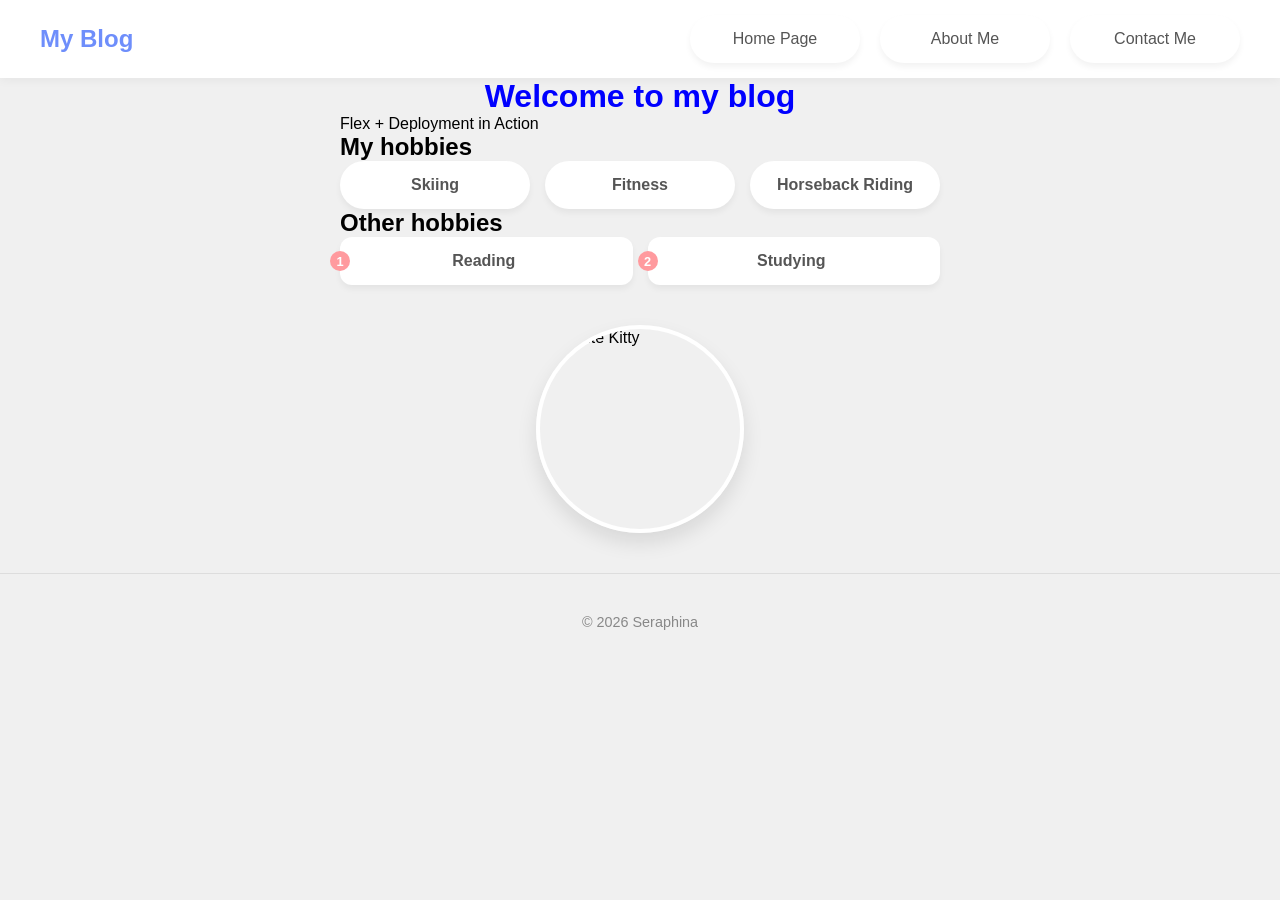
==== index.html @ 9391d673 "Add files via upload" ====
<!DOCTYPE html>
<html lang="en">
<head>
    <meta charset="UTF-8">
    <meta name="viewport" content="width=device-width, initial-scale=1.0">
    <title>Home Page</title>
    <style>
        * {
            margin: 0;
            padding: 0;
        }
        h1 {
            color: blue;
            text-align: center;
        }
        .navbar {
            display: flex;
            justify-content: space-between;
            align-items: center;
            background-color: white;
            padding: 15px 40px;
            box-shadow: 0 2px 10px rgba(0, 0, 0, 0.05);
            position: sticky;
            top: 0;
            z-index: i000;
        }
        .logo {
            font-size: 1.5rem;
            font-weight: bold;
            color: #6e8efb;
            cursor: pointer;
        }
        .nav-links {
            list-style: none;
            display: flex;
            gap: 20px;
        }
        .nav-links a{
            text-decoration: none;
            color: #555;
            font-weight: 500;
            padding: 8px 16px;
            border-radius: 20px;
            transition: all 0.3s ease;
        }
        .nav-links a:hover {
            background-color: #6e8efb;
            color: white;
            transform: translateY(-2px);
        }
        h2 {
            transition: color 0.3s ease;
        }
        h2:hover {
            text-decoration: underline;
            color: darkblue;
        }
        body {
            min-height: 100vh;
            font-family: Arial, sans-serif;
            background-color: #f0f0f0;
        }
        main {
            max-width: 600px;
            margin: 0 auto;
        }
        ul, ol {
            padding: 0px;
            background-color: transparent;
            border-radius: 8px;
            box-shadow: 0 ;/*2px 5px rgba(0,0,0,0.1)*/
            list-style-position: inside;
            list-style: none;
            /*Flexbox关键属性*/
            display: flex;
            flex-wrap: wrap; /*允许换行*/
            gap: 15px; /*元素之间的间距*/
        }
        li {
            /*将其变成卡片*/
            background-color: white;
            padding: 15px 25px;
            border-radius: 50px; /*胶囊形状*/
            box-shadow: 0 4px 6px rgba(0, 0, 0, 0.05);
            font-weight: bold;
            color: #555;
            cursor: pointer;
            transition: all 0.3s ease;

            /*让每个项目有最小宽度，防止太扁*/
            min-width: 120px;
            text-align: center;
            flex: 1; /*平均分配空间*/
        }
        li:hover {
            background-color: #6e8efb;
            color: white;
            transform: translateY(-5px); /* 向上浮动5px */
            box-shadow: 0 8px 15px rgba(110, 142, 251, 0.3);
        }
       ol li {
            border-radius: 12px; /*方一点的圆角*/
            position: relative; 
            padding-left: 20px;
        } 
        ol li::before {
            content: counter(list-item);
            position: absolute;
            left: -10px;
            /*无论字体大小怎么变，圆圈永远完美垂直居中。这是前端最经典的居中写法*/
            top: 50%; /*把圆圈的顶部移到父元素高度的 50% 处*/
            transform: translateY(-50%); /*再把圆圈向上移动自身高度的 50%*/
            background: #ff9a9e;
            color: white;
            width: 20px;
            height: 20px;
            border-radius: 50%;
            font-size: 0.8rem;
            display: flex;
            align-items: center;
            justify-content: center;
        }
        ol li:hover:before {
            background-color: #ff6b6b;
        }
        img {
            display: block; /* 1. 消除底部缝隙 */
            width: 200px;
            height: 200px;
            object-fit: cover; /*保证图片不变形,保持图片比例填充容器，多余部分裁剪*/
            border-radius: 50%;
            border: 4px solid white;
            margin: 40px auto;
            box-shadow: 0 10px 20px rgba(0, 0, 0, 0.1);
            /*定义动画的速度曲线,贝塞尔曲线模拟了弹簧效果：快速弹出，稍微冲过头（超过1.15倍），然后弹回来*/
            transition: transform 0.4s cubic-bezier(0.175,0.885,0.32,1.275), border-color 0.3s; /* 3. 高级缓动动画 */
        }
        img:hover {
            transform: scale(1.15) rotate(5deg);   /* 4. 放大 15% 并且顺时针旋转 5 度 */
            border-color: #ff9a9e;
        }
        footer {
            text-align: center;
            padding: 40px;
            color: #888;
            font-size: 0.9rem;
            border-top: 1px solid #ddd;
            margin-top: 40px;
        }
    </style>
</head>
<body>
    <nav class="navbar">
        <div class="logo">My Blog</div>
        <ul class="nav-links">
            <li><a href="index.html" class="active">Home Page</a></li>
            <li><a href="about.html">About Me</a></li>
            <li><a href="contact.html">Contact Me</a></li>
        </ul>
    </nav>
    <header>
        <h1>Welcome to my blog</h1>
    </header>
    <main>
        <p>Flex + Deployment in Action</p>
        <h2>My hobbies</h2>
        <ul>
            <li>Skiing</li>
            <li>Fitness</li>
            <li>Horseback Riding</li>
        </ul>
        <h2>Other hobbies</h2>
        <ol>
            <li>Reading</li>
            <li>Studying</li>
        </ol>
        <img src="https://tse2-mm.cn.bing.net/th/id/OIP-C.SmucIPF74XGCG8n6q5ZWnQAAAA?w=322&h=175&c=7&r=0&o=7&pid=1.7&rm=3" alt="A Cute Kitty">
    </main>
    <footer>&copy; 2026 Seraphina</footer>
</body>
</html>
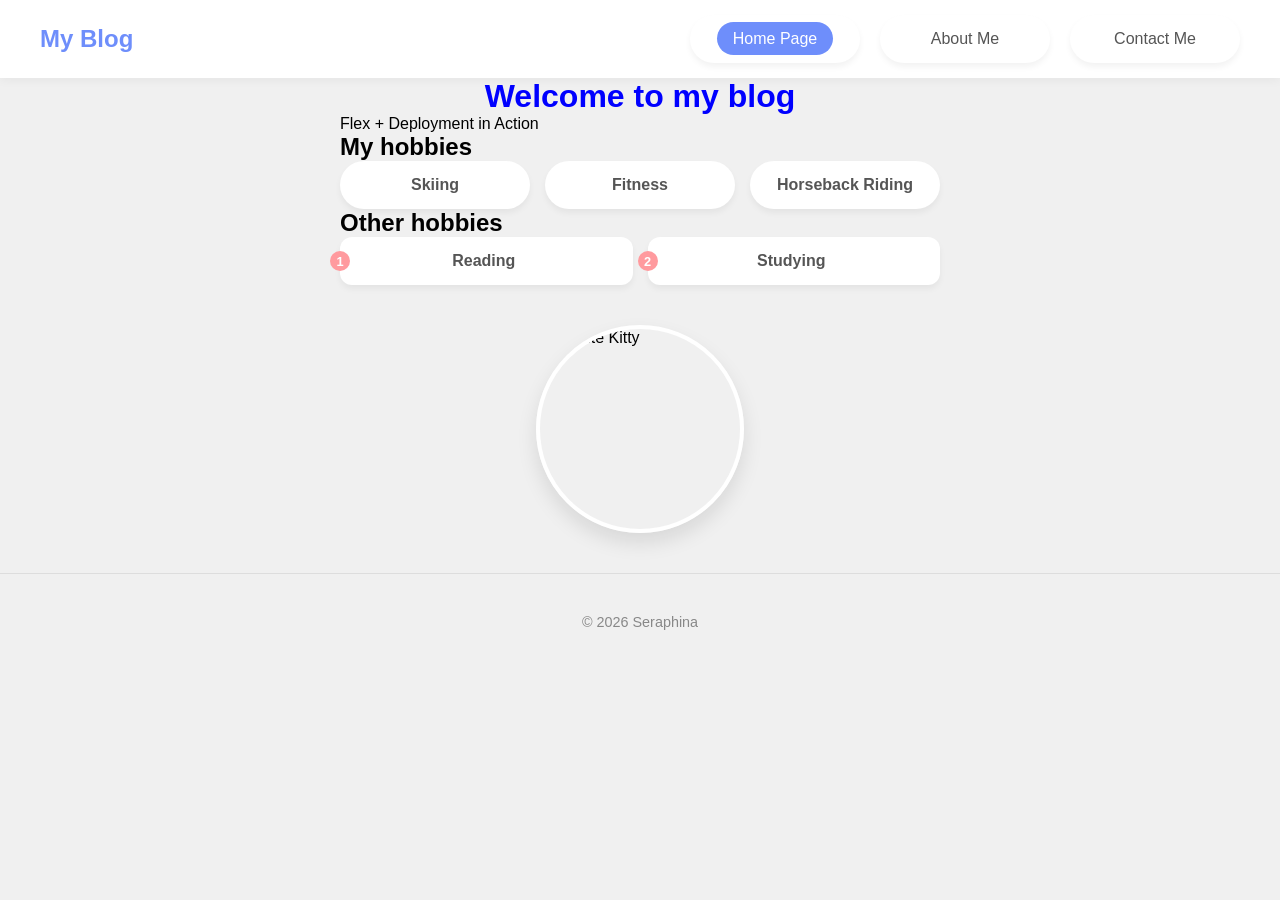
==== commit c2894e48: "Add files via upload" ====
--- a/index.html
+++ b/index.html
@@ -4,150 +4,7 @@
     <meta charset="UTF-8">
     <meta name="viewport" content="width=device-width, initial-scale=1.0">
     <title>Home Page</title>
-    <style>
-        * {
-            margin: 0;
-            padding: 0;
-        }
-        h1 {
-            color: blue;
-            text-align: center;
-        }
-        .navbar {
-            display: flex;
-            justify-content: space-between;
-            align-items: center;
-            background-color: white;
-            padding: 15px 40px;
-            box-shadow: 0 2px 10px rgba(0, 0, 0, 0.05);
-            position: sticky;
-            top: 0;
-            z-index: i000;
-        }
-        .logo {
-            font-size: 1.5rem;
-            font-weight: bold;
-            color: #6e8efb;
-            cursor: pointer;
-        }
-        .nav-links {
-            list-style: none;
-            display: flex;
-            gap: 20px;
-        }
-        .nav-links a{
-            text-decoration: none;
-            color: #555;
-            font-weight: 500;
-            padding: 8px 16px;
-            border-radius: 20px;
-            transition: all 0.3s ease;
-        }
-        .nav-links a:hover {
-            background-color: #6e8efb;
-            color: white;
-            transform: translateY(-2px);
-        }
-        h2 {
-            transition: color 0.3s ease;
-        }
-        h2:hover {
-            text-decoration: underline;
-            color: darkblue;
-        }
-        body {
-            min-height: 100vh;
-            font-family: Arial, sans-serif;
-            background-color: #f0f0f0;
-        }
-        main {
-            max-width: 600px;
-            margin: 0 auto;
-        }
-        ul, ol {
-            padding: 0px;
-            background-color: transparent;
-            border-radius: 8px;
-            box-shadow: 0 ;/*2px 5px rgba(0,0,0,0.1)*/
-            list-style-position: inside;
-            list-style: none;
-            /*Flexbox关键属性*/
-            display: flex;
-            flex-wrap: wrap; /*允许换行*/
-            gap: 15px; /*元素之间的间距*/
-        }
-        li {
-            /*将其变成卡片*/
-            background-color: white;
-            padding: 15px 25px;
-            border-radius: 50px; /*胶囊形状*/
-            box-shadow: 0 4px 6px rgba(0, 0, 0, 0.05);
-            font-weight: bold;
-            color: #555;
-            cursor: pointer;
-            transition: all 0.3s ease;
-
-            /*让每个项目有最小宽度，防止太扁*/
-            min-width: 120px;
-            text-align: center;
-            flex: 1; /*平均分配空间*/
-        }
-        li:hover {
-            background-color: #6e8efb;
-            color: white;
-            transform: translateY(-5px); /* 向上浮动5px */
-            box-shadow: 0 8px 15px rgba(110, 142, 251, 0.3);
-        }
-       ol li {
-            border-radius: 12px; /*方一点的圆角*/
-            position: relative; 
-            padding-left: 20px;
-        } 
-        ol li::before {
-            content: counter(list-item);
-            position: absolute;
-            left: -10px;
-            /*无论字体大小怎么变，圆圈永远完美垂直居中。这是前端最经典的居中写法*/
-            top: 50%; /*把圆圈的顶部移到父元素高度的 50% 处*/
-            transform: translateY(-50%); /*再把圆圈向上移动自身高度的 50%*/
-            background: #ff9a9e;
-            color: white;
-            width: 20px;
-            height: 20px;
-            border-radius: 50%;
-            font-size: 0.8rem;
-            display: flex;
-            align-items: center;
-            justify-content: center;
-        }
-        ol li:hover:before {
-            background-color: #ff6b6b;
-        }
-        img {
-            display: block; /* 1. 消除底部缝隙 */
-            width: 200px;
-            height: 200px;
-            object-fit: cover; /*保证图片不变形,保持图片比例填充容器，多余部分裁剪*/
-            border-radius: 50%;
-            border: 4px solid white;
-            margin: 40px auto;
-            box-shadow: 0 10px 20px rgba(0, 0, 0, 0.1);
-            /*定义动画的速度曲线,贝塞尔曲线模拟了弹簧效果：快速弹出，稍微冲过头（超过1.15倍），然后弹回来*/
-            transition: transform 0.4s cubic-bezier(0.175,0.885,0.32,1.275), border-color 0.3s; /* 3. 高级缓动动画 */
-        }
-        img:hover {
-            transform: scale(1.15) rotate(5deg);   /* 4. 放大 15% 并且顺时针旋转 5 度 */
-            border-color: #ff9a9e;
-        }
-        footer {
-            text-align: center;
-            padding: 40px;
-            color: #888;
-            font-size: 0.9rem;
-            border-top: 1px solid #ddd;
-            margin-top: 40px;
-        }
-    </style>
+    <link rel="stylesheet" href="./css.css">
 </head>
 <body>
     <nav class="navbar">
--- a/css.css
+++ b/css.css
@@ -0,0 +1,223 @@
+* {
+    margin: 0;
+    padding: 0;
+}
+h1 {
+    color: blue;
+    text-align: center;
+}
+.navbar {
+    display: flex;
+    justify-content: space-between;
+    align-items: center;
+    background-color: white;
+    padding: 15px 40px;
+    box-shadow: 0 2px 10px rgba(0, 0, 0, 0.05);
+    position: sticky;
+    top: 0;
+    z-index: i000;
+}
+.logo {
+    font-size: 1.5rem;
+    font-weight: bold;
+    color: #6e8efb;
+    cursor: pointer;
+}
+.nav-links {
+    list-style: none;
+    display: flex;
+    gap: 20px;
+}
+.nav-links a{
+    text-decoration: none;
+    color: #555;
+    font-weight: 500;
+    padding: 8px 16px;
+    border-radius: 20px;
+    transition: all 0.3s ease;
+}
+.nav-links a:hover,
+.nav-links a.active {
+    background-color: #6e8efb;
+    color: white;
+    transform: translateY(-2px);
+}
+h2 {
+    transition: color 0.3s ease;
+}
+h2:hover {
+    text-decoration: underline;
+    color: darkblue;
+}
+body {
+    min-height: 100vh;
+    font-family: Arial, sans-serif;
+    background-color: #f0f0f0;
+}
+main {
+    max-width: 600px;
+    margin: 0 auto;
+}
+ul, ol {
+    padding: 0px;
+    background-color: transparent;
+    border-radius: 8px;
+    box-shadow: 0 ;/*2px 5px rgba(0,0,0,0.1)*/
+    list-style-position: inside;
+    list-style: none;
+    /*Flexbox关键属性*/
+    display: flex;
+    flex-wrap: wrap; /*允许换行*/
+    gap: 15px; /*元素之间的间距*/
+}
+li {
+    /*将其变成卡片*/
+    background-color: white;
+    padding: 15px 25px;
+    border-radius: 50px; /*胶囊形状*/
+    box-shadow: 0 4px 6px rgba(0, 0, 0, 0.05);
+    font-weight: bold;
+    color: #555;
+    cursor: pointer;
+    transition: all 0.3s ease;
+
+    /*让每个项目有最小宽度，防止太扁*/
+    min-width: 120px;
+    text-align: center;
+    flex: 1; /*平均分配空间*/
+}
+li:hover {
+    background-color: #6e8efb;
+    color: white;
+    transform: translateY(-5px); /* 向上浮动5px */
+    box-shadow: 0 8px 15px rgba(110, 142, 251, 0.3);
+}
+ol li {
+    border-radius: 12px; /*方一点的圆角*/
+    position: relative; 
+    padding-left: 20px;
+} 
+ol li::before {
+    content: counter(list-item);
+    position: absolute;
+    left: -10px;
+    /*无论字体大小怎么变，圆圈永远完美垂直居中。这是前端最经典的居中写法*/
+    top: 50%; /*把圆圈的顶部移到父元素高度的 50% 处*/
+    transform: translateY(-50%); /*再把圆圈向上移动自身高度的 50%*/
+    background: #ff9a9e;
+    color: white;
+    width: 20px;
+    height: 20px;
+    border-radius: 50%;
+    font-size: 0.8rem;
+    display: flex;
+    align-items: center;
+    justify-content: center;
+}
+ol li:hover:before {
+    background-color: #ff6b6b;
+}
+img {
+    display: block; /* 1. 消除底部缝隙 */
+    width: 200px;
+    height: 200px;
+    object-fit: cover; /*保证图片不变形,保持图片比例填充容器，多余部分裁剪*/
+    border-radius: 50%;
+    border: 4px solid white;
+    margin: 40px auto;
+    box-shadow: 0 10px 20px rgba(0, 0, 0, 0.1);
+    /*定义动画的速度曲线,贝塞尔曲线模拟了弹簧效果：快速弹出，稍微冲过头（超过1.15倍），然后弹回来*/
+    transition: transform 0.4s cubic-bezier(0.175,0.885,0.32,1.275), border-color 0.3s; /* 3. 高级缓动动画 */
+}
+img:hover {
+    transform: scale(1.15) rotate(5deg);   /* 4. 放大 15% 并且顺时针旋转 5 度 */
+    border-color: #ff9a9e;
+}
+footer {
+    text-align: center;
+    padding: 40px;
+    color: #888;
+    font-size: 0.9rem;
+    border-top: 1px solid #ddd;
+    margin-top: 40px;
+}
+/* =========================================
+   📱 阶段 A：响应式设计 (Media Query)
+   当屏幕宽度小于 768px (平板和手机) 时生效
+   ========================================= */
+   @media (max-width: 768px) {
+
+    /* 1. 导航栏大改造：从“横排”变“竖排” */
+    .navbar {
+        flex-direction: column; /* 关键！主轴改为垂直方向 */
+        padding: 15px;          /* 减小内边距，节省手机空间 */
+        position: relative;     /* 手机上通常不需要 sticky，或者保持 sticky 但调整逻辑 */
+    }
+
+    .logo {
+        margin-bottom: 15px;    /* Logo 和菜单之间增加间距 */
+        font-size: 1.3rem;      /* 稍微调小字体 */
+        text-align: center;     /* Logo 居中 */
+    }
+
+    .nav-links {
+        width: 100%;            /* 菜单占满整行 */
+        flex-direction: column; /* 菜单项也改为垂直排列 */
+        align-items: center;    /* 菜单项水平居中 */
+        gap: 10px;              /* 减小按钮之间的间距 */
+    }
+
+    .nav-links a {
+        width: 80%;             /* 按钮变宽，方便手指点击 (肥手指原则) */
+        text-align: center;     /* 文字居中 */
+        padding: 12px 0;        /* 增加上下高度，更容易点 */
+    }
+
+    /* 2. 内容区域调整 */
+    main {
+        padding: 0 15px;        /* 减小左右边距，让内容更靠边 */
+    }
+
+    h1 {
+        font-size: 1.8rem;      /* 标题缩小，防止换行太难看 */
+    }
+
+    h2 {
+        font-size: 1.4rem;
+    }
+
+    /* 3. 列表卡片调整：从“横向胶囊”变“纵向长条” */
+    ul, ol {
+        flex-direction: column; /* 强制垂直排列 */
+        gap: 10px;
+    }
+
+    li {
+        width: 100%;            /* 占满整行 */
+        min-width: auto;        /* 取消最小宽度限制 */
+        border-radius: 12px;    /* 圆角稍微方一点，更像卡片 */
+        text-align: left;       /* 文字左对齐，阅读更自然 */
+        padding: 15px;          /* 增加内边距 */
+    }
+
+    /* 针对有序列表的自定义序号位置微调 */
+    ol li {
+        padding-left: 35px;     /* 给粉色圆圈腾出更多空间 */
+    }
+    ol li::before {
+        left: 5px;              /* 调整圆圈位置 */
+    }
+
+    /* 4. 图片调整 */
+    img {
+        width: 150px;           /* 手机上图小一点，省流量且美观 */
+        height: 150px;
+        margin: 20px auto;
+    }
+
+    /* 5. 页脚调整 */
+    footer {
+        padding: 20px;
+        font-size: 0.8rem;
+    }
+}
